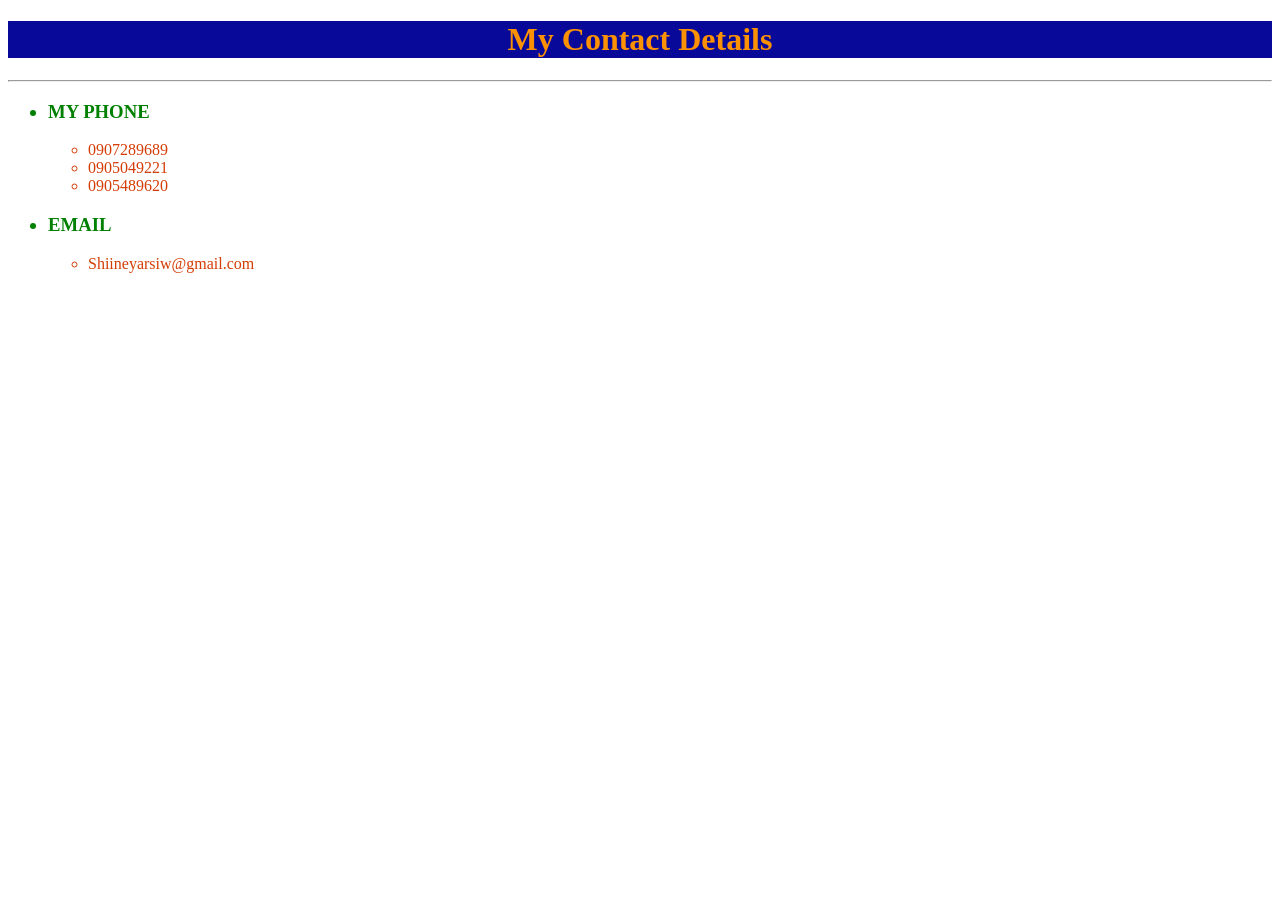
==== contact.html @ ec43c403 "Add files via upload" ====
<!DOCTYPE html>
<html lang="en">
<head>
    <meta charset="UTF-8">
    <meta name="viewport" content="width=device-width, initial-scale=1.0">
    <title>MY CONTACT</title>
    <link rel="stylesheet" href="aniga.css">
</head>
<body>
    <H1 class=" had " >My Contact Details</H1>
    <HR></HR>
    <UL>
        <h3 class="geedi"><LI>MY PHONE</LI></h3>
        <UL  class="gudaha">
            <LI>0907289689</LI>
            <LI>0905049221</LI>
            <LI>0905489620</LI>
        </UL>
        <h3 class="geedi"><LI>EMAIL </h3>
            <ul><li class="gudaha"> Shiineyarsiw@gmail.com</li></ul>
       </BR>
        </LI>
     
    </UL>
    
</body>
</html>
---- aniga.css ----
.shne{
    color:rgb(215, 172, 0);  margin-left: 20px;
    
}
.geedi{
    color: green;
}
li[value=""]{

}
.muhiim{
    color: rgb(235, 14, 172)
}
.gudaha{
    color: rgb(212, 61, 6);
    font-weight: 200;
}
.x{
    color: rgb(57, 2, 144);
}
.heading{
    color: blueviolet;
}
.gudo{
    font-size:x-large;
    font-weight:lighter;
    color: rgb(237, 152, 7);
    
}
.had{
    color: rgb(253, 145, 4);
    background-color: rgb(8, 8, 153);
    text-align: center;
}
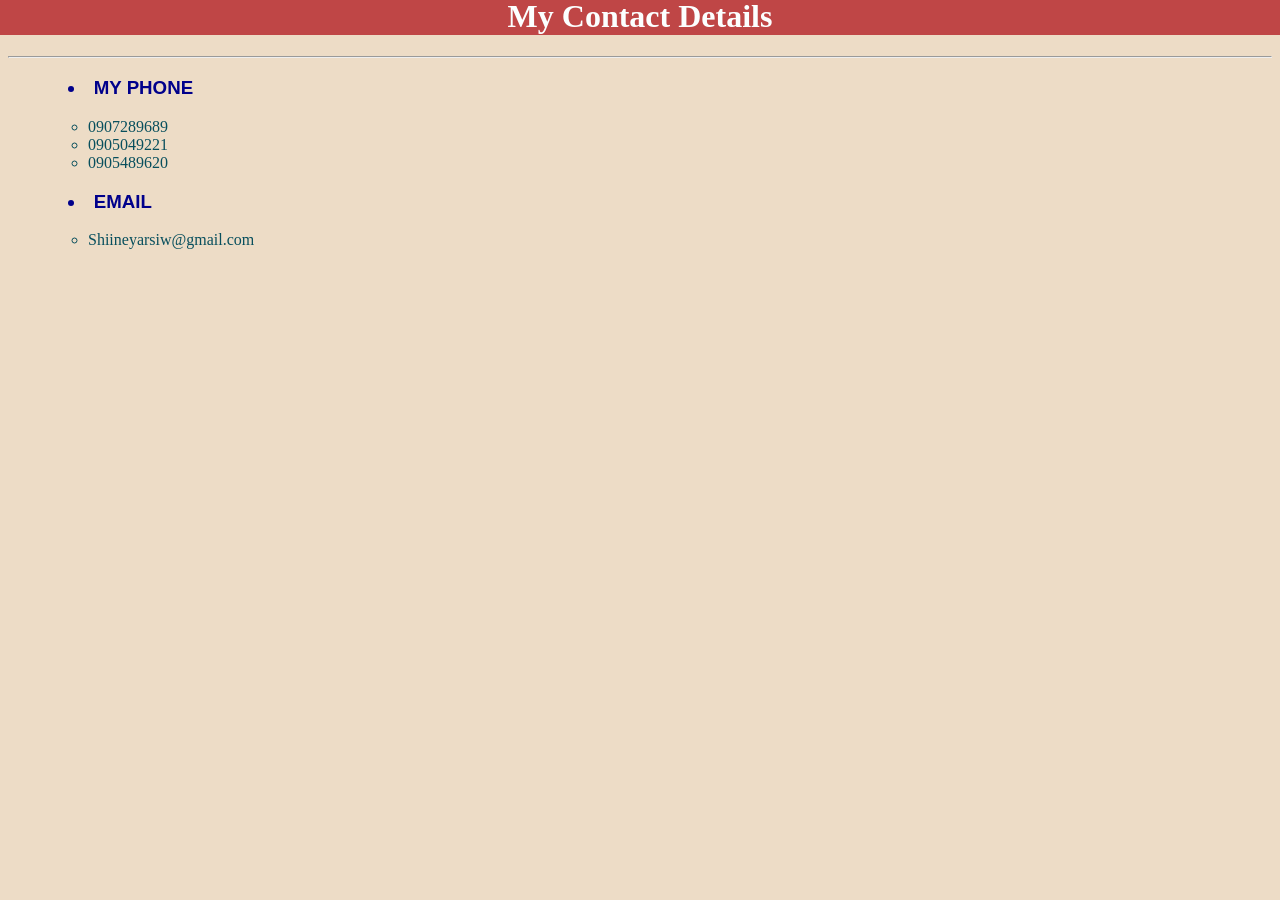
==== commit 7ec18083: "Add files via upload" ====
--- a/contact.html
+++ b/contact.html
@@ -5,9 +5,14 @@
     <meta name="viewport" content="width=device-width, initial-scale=1.0">
     <title>MY CONTACT</title>
     <link rel="stylesheet" href="aniga.css">
+    <style>
+        body{
+            background-color: #EDDCC6;
+        }
+    </style>
 </head>
 <body>
-    <H1 class=" had " >My Contact Details</H1>
+    <H1 class=" had ">My Contact Details</H1>
     <HR></HR>
     <UL>
         <h3 class="geedi"><LI>MY PHONE</LI></h3>
--- a/aniga.css
+++ b/aniga.css
@@ -3,33 +3,54 @@
     
 }
 .geedi{
-    color: green;
+    color:#00008b;
+    margin-left: 20px;
+    list-style-position:inside;
+    font-family:Verdana, Geneva, Tahoma, sans-serif
 }
 li[value=""]{
 
 }
 .muhiim{
-    color: rgb(235, 14, 172)
+    color:#BF4646;
 }
 .gudaha{
-    color: rgb(212, 61, 6);
+    color: #084f5d;
     font-weight: 200;
 }
 .x{
-    color: rgb(57, 2, 144);
+    color: #00008b
 }
 .heading{
-    color: blueviolet;
+    color: #BF4646;
+    text-align: center;
+    margin-top:0%;
+    margin-bottom:0%;
 }
 .gudo{
     font-size:x-large;
     font-weight:lighter;
-    color: rgb(237, 152, 7);
+    color:#7EACB5
+
+
     
 }
 .had{
-    color: rgb(253, 145, 4);
-    background-color: rgb(8, 8, 153);
+    color: #fcffff;
+    background-color:#BF4646;
     text-align: center;
+    margin-top: -10px;
+    margin-right: -8px;
+    margin-left: -8px;
+    font-family: 'Times New Roman', Times, serif;
 }
+.sawir{
+    width:350px;
+    height: -150px;
+    max-width:fit-content;
+    max-height:fit-content;
+    object-fit:contain;
+    object-position:center;
+    margin-left:70px;
 
+}
